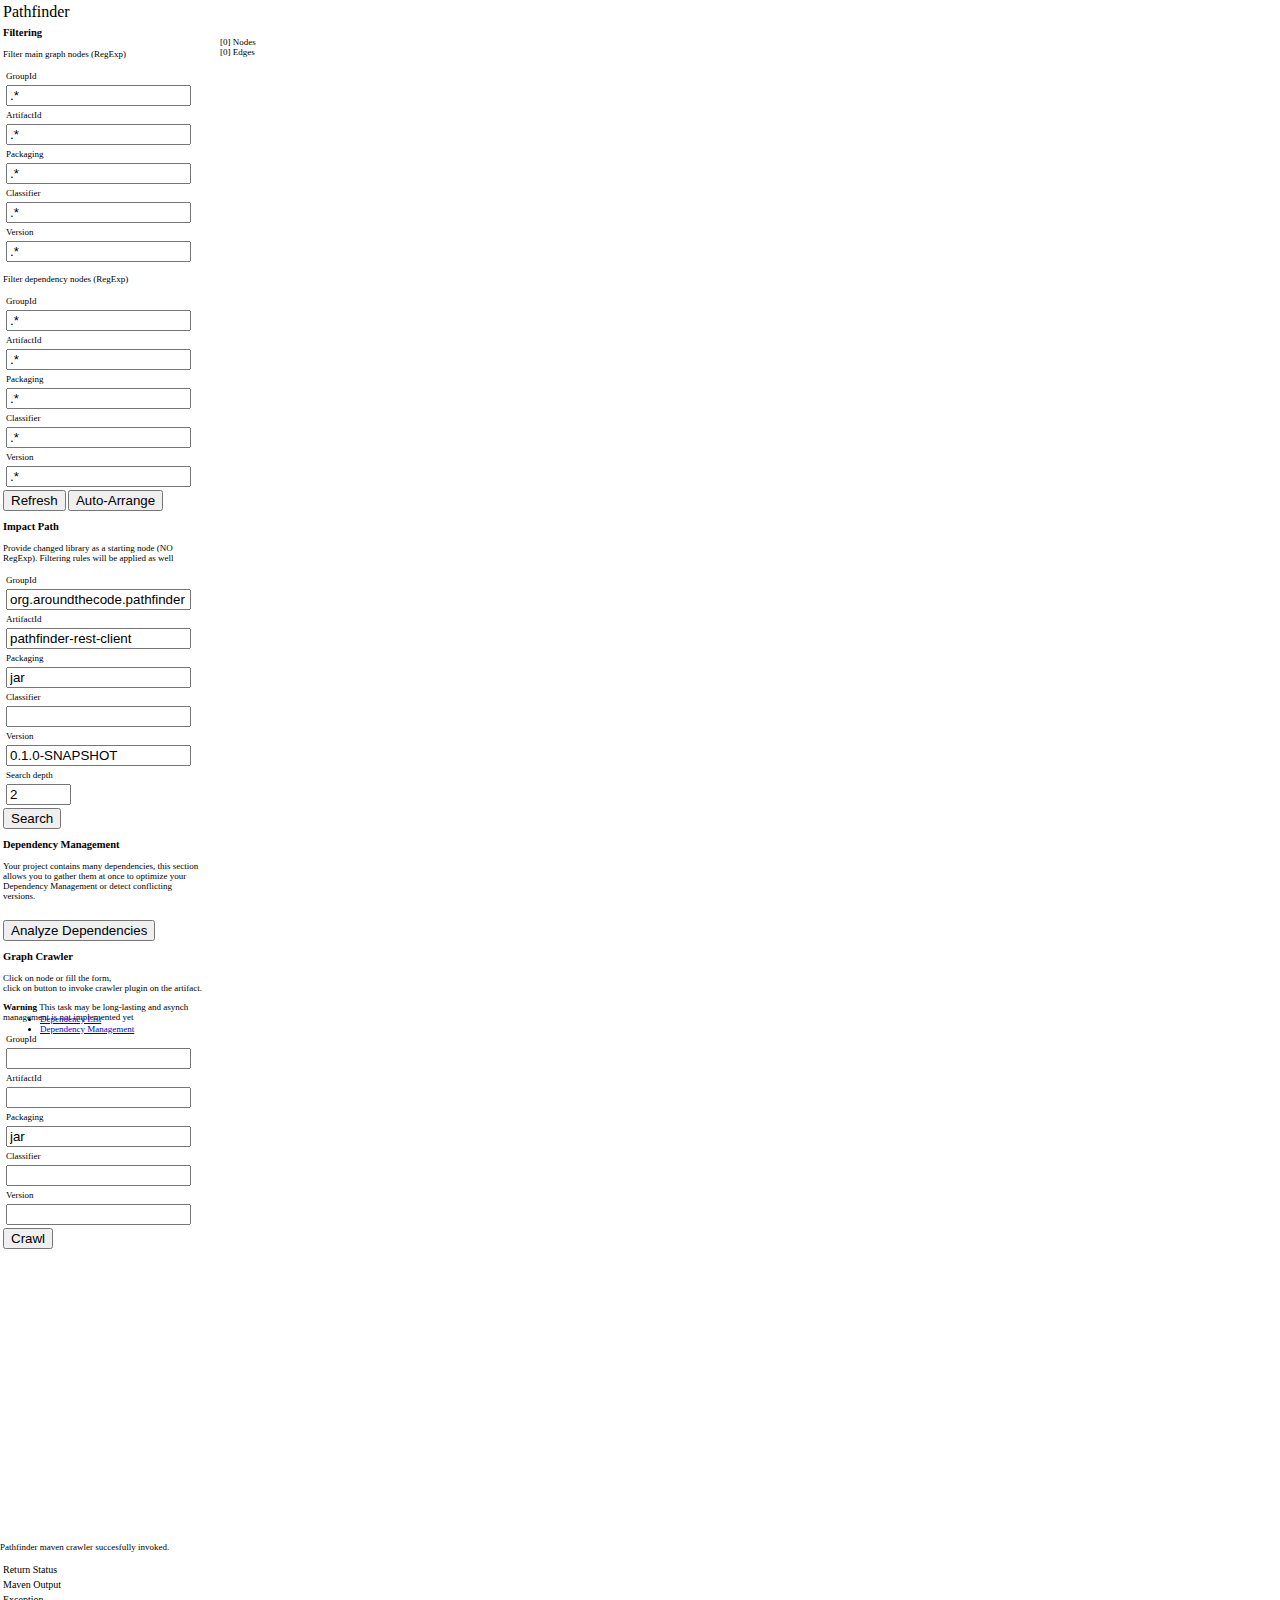
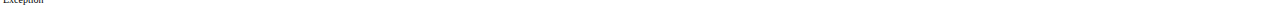
==== pathfinder-web/src/main/resources/index.html @ 1f5a8a13 "some adjustment for demo server, improved Artifact Json serialization, fix node/edge count missing i" ====
<html>
<head>
  <title>Pathfinder</title>
</head>
<body>

  <table width="100%" style="margin-right: 10px;">
    <tr>
      <td colspan="2">
        <div class="ui-widget-content header">
          Pathfinder
        </div>
      </td>
    </tr>
    <tr>
      <td width="180px">
        <div class="menu">
          <div id="accordion">

          <h3>Filtering</h3>
            <div>
              <p>
              Filter main graph nodes (RegExp)
              </p>
              <table>
                <tr>
                  <td>GroupId</td>
                </tr>
                <tr>
                  <td><input type="text" id="filterG2" value=".*"></td>
                </tr>
                <tr>
                  <td>ArtifactId</td>
                </tr>
                <tr>
                  <td><input type="text" id="filterA2" value=".*"></td>
                </tr>
                <tr>
                  <td>Packaging</td>
                </tr>
                <tr>
                  <td><input type="text" id="filterP2" value=".*"></td>
                </tr>
                <tr>
                  <td>Classifier</td>
                </tr>
                <tr>
                  <td><input type="text" id="filterC2" value=".*"></td>
                </tr>
                <tr>
                  <td>Version</td>
                </tr>
                <tr>
                  <td><input type="text" id="filterV2" value=".*"></td>
                </tr>
              </table>

              <p>
              Filter dependency nodes (RegExp)
              </p>
              <table>
                <tr>
                  <td>GroupId</td>
                </tr>
                <tr>
                  <td><input type="text" id="filterG1" value=".*"></td>
                </tr>
                <tr>
                  <td>ArtifactId</td>
                </tr>
                <tr>
                  <td><input type="text" id="filterA1" value=".*"></td>
                </tr>
                <tr>
                  <td>Packaging</td>
                </tr>
                <tr>
                  <td><input type="text" id="filterP1" value=".*"></td>
                </tr>
                <tr>
                  <td>Classifier</td>
                </tr>
                <tr>
                  <td><input type="text" id="filterC1" value=".*"></td>
                </tr>
                <tr>
                  <td>Version</td>
                </tr>
                <tr>
                  <td><input type="text" id="filterV1" value=".*"></td>
                </tr>
              </table>

              <button onclick="refreshGraph()">Refresh</button>
              <button id="autoarrangebutton">Auto-Arrange</button>

            </div>
            <h3>Impact Path</h3>
            <div>
              <p>
              Provide changed library as a starting node (NO RegExp).
              Filtering rules will be applied as well
              </p>
              <table>
                <tr>
                  <td>GroupId</td>
                </tr>
                <tr>
                  <td><input type="text" id="searchG" value="org.aroundthecode.pathfinder"></td>
                </tr>
                <tr>
                  <td>ArtifactId</td>
                </tr>
                <tr>
                  <td><input type="text" id="searchA" value="pathfinder-rest-client"></td>
                </tr>
                <tr>
                  <td>Packaging</td>
                </tr>
                <tr>
                  <td><input type="text" id="searchP" value="jar"></td>
                </tr>
                <tr>
                  <td>Classifier</td>
                </tr>
                <tr>
                  <td><input type="text" id="searchC" value=""></td>
                </tr>
                <tr>
                  <td>Version</td>
                </tr>
                <tr>
                  <td><input type="text" id="searchV" value="0.1.0-SNAPSHOT"></td>
                </tr>
                <tr>
                  <td>Search depth</td>
                </tr>
                <tr>
                  <td><input type="text" id="searchDepth" value="2" size="5"></td>
                </tr>
              </table>
              <button onclick="impactPath()">Search</button>
              
            </div>
            <h3>Dependency Management</h3>
            <div>
              <p>
              Your project contains many dependencies, this section allows you to gather them at once to optimize your Dependency Management or detect conflicting versions.
              </p>
              <br/>
              <button id="depmngbut">Analyze Dependencies</button>

            </div>
            
            <h3>Graph Crawler</h3>
            <div>
              <p>
              Click on node or fill the form,<br/>click on button to invoke crawler plugin on the artifact.
              </p>
              <div class="ui-state-highlight ui-corner-all">
                <p><span class="ui-icon ui-icon-info" style="float: left; margin-right: .3em;"></span>
                <strong>Warning</strong>&nbsp;This task may be long-lasting and asynch management is not implemented yet</p>
              </div>
              <table>
                <tr>
                  <td>GroupId</td>
                </tr>
                <tr>
                  <td><input type="text" id="crawlG" value=""></td>
                </tr>
                <tr>
                  <td>ArtifactId</td>
                </tr>
                <tr>
                  <td><input type="text" id="crawlA" value=""></td>
                </tr>
                <tr>
                  <td>Packaging</td>
                </tr>
                <tr>
                  <td><input type="text" id="crawlP" value="jar"></td>
                </tr>
                <tr>
                  <td>Classifier</td>
                </tr>
                <tr>
                  <td><input type="text" id="crawlC" value=""></td>
                </tr>
                <tr>
                  <td>Version</td>
                </tr>
                <tr>
                  <td><input type="text" id="crawlV" value=""></td>
                </tr>
              </table>
              <button onclick="crawlForm()">Crawl</button>
            </div>
          </div>
        </div>
      </td>
      <td>
        <div id="graph" class="ui-widget-content">
          <div id="graph-label">[0] Nodes</br>[0] Edges</div>
        </div>
      </td>
    </tr>
  </table>

</div>

<!-- dependency management modal dialog -->
<div id="depmng_modal">
<div id="tabs">
  <ul>
    <li><a href="#depmng_grid_tab">Dependency List</a></li>
    <li onclick="refreshDepMngMaven()" ><a href="#depmng_conf_tab">Dependency Management</a></li>
  </ul>
  <div id="depmng_grid_tab">
    <div id="depmng_grid_pager"></div>
    <table id="depmng_grid"></table>
   </div>
  <div id="depmng_conf_tab">
    <div id="depmng_conf_xml_div">
      <pre id="depmng_conf_xml"></pre>
    </div>
  </div>
</div>  
</div>

<!-- crawler modal dialog -->
<div id="crawler_modal" title="Crawler complete">
  <p>
    <span class="ui-icon ui-icon-circle-check" style="float:left;"></span>
    Pathfinder maven crawler succesfully invoked. 
  </p>
  <p>
    <table style="width:100%;font-size:x-small;">
      <tr>
        <td nowrap="true">Return Status</td>
        <td id="crawler_modal_status"></td>
      </tr>
      <tr valign="top">  
        <td nowrap="true">Maven Output</td>
        <td>
            <div id="crawler_modal_log_div">
              <pre id="crawler_modal_log"></pre>
            </div>
        </td>
      </tr><tr id="crawler_modal_err">
        <td>Exception</td>
        <td id="crawler_modal_elog"></td>
      </tr>
    </table>
  </p>
</div>

<div id="loadingScreen"></div>

<!-- JQuery -->
<script src="./lib/jquery-1.11.3.min.js"></script>
<script src="./lib/jquery-ui-1.11.4.custom/jquery-ui.min.js"></script>

<link rel="stylesheet" type="text/css" href="./css/pathfinder.css">
<link rel="stylesheet" type="text/css" href="./lib/jquery-ui-1.11.4.custom/jquery-ui.min.css">
<link rel="stylesheet" type="text/css" href="./lib/jquery-ui-1.11.4.custom/jquery-ui.theme.min.css">
<!-- Linkourious Sigma -->
<script src="./lib/linkurious.js-develop/src/sigma.core.js"></script>
<script src="./lib/linkurious.js-develop/src/conrad.js"></script>
<script src="./lib/linkurious.js-develop/src/utils/sigma.utils.js"></script>
<script src="./lib/linkurious.js-develop/src/utils/sigma.polyfills.js"></script>
<script src="./lib/linkurious.js-develop/src/sigma.settings.js"></script>
<script src="./lib/linkurious.js-develop/src/classes/sigma.classes.dispatcher.js"></script>
<script src="./lib/linkurious.js-develop/src/classes/sigma.classes.configurable.js"></script>
<script src="./lib/linkurious.js-develop/src/classes/sigma.classes.graph.js"></script>
<script src="./lib/linkurious.js-develop/src/classes/sigma.classes.camera.js"></script>
<script src="./lib/linkurious.js-develop/src/classes/sigma.classes.quad.js"></script>
<script src="./lib/linkurious.js-develop/src/captors/sigma.captors.mouse.js"></script>
<script src="./lib/linkurious.js-develop/src/captors/sigma.captors.touch.js"></script>
<script src="./lib/linkurious.js-develop/src/renderers/sigma.renderers.canvas.js"></script>
<script src="./lib/linkurious.js-develop/src/renderers/sigma.renderers.webgl.js"></script>
<script src="./lib/linkurious.js-develop/src/renderers/sigma.renderers.svg.js"></script>
<script src="./lib/linkurious.js-develop/src/renderers/sigma.renderers.def.js"></script>
<script src="./lib/linkurious.js-develop/src/renderers/webgl/sigma.webgl.nodes.def.js"></script>
<script src="./lib/linkurious.js-develop/src/renderers/webgl/sigma.webgl.nodes.fast.js"></script>
<script src="./lib/linkurious.js-develop/src/renderers/webgl/sigma.webgl.edges.def.js"></script>
<script src="./lib/linkurious.js-develop/src/renderers/webgl/sigma.webgl.edges.fast.js"></script>
<script src="./lib/linkurious.js-develop/src/renderers/webgl/sigma.webgl.edges.arrow.js"></script>
<script src="./lib/linkurious.js-develop/src/renderers/canvas/sigma.canvas.labels.def.js"></script>
<script src="./lib/linkurious.js-develop/src/renderers/canvas/sigma.canvas.hovers.def.js"></script>
<script src="./lib/linkurious.js-develop/src/renderers/canvas/sigma.canvas.nodes.def.js"></script>
<script src="./lib/linkurious.js-develop/src/renderers/canvas/sigma.canvas.edges.def.js"></script>
<script src="./lib/linkurious.js-develop/src/renderers/canvas/sigma.canvas.edges.curve.js"></script>
<script src="./lib/linkurious.js-develop/src/renderers/canvas/sigma.canvas.edges.arrow.js"></script>
<script src="./lib/linkurious.js-develop/src/renderers/canvas/sigma.canvas.edges.curvedArrow.js"></script>
<script src="./lib/linkurious.js-develop/src/renderers/canvas/sigma.canvas.edgehovers.def.js"></script>
<script src="./lib/linkurious.js-develop/src/renderers/canvas/sigma.canvas.edgehovers.curve.js"></script>
<script src="./lib/linkurious.js-develop/src/renderers/canvas/sigma.canvas.edgehovers.arrow.js"></script>
<script src="./lib/linkurious.js-develop/src/renderers/canvas/sigma.canvas.edgehovers.curvedArrow.js"></script>
<script src="./lib/linkurious.js-develop/src/renderers/canvas/sigma.canvas.extremities.def.js"></script>
<script src="./lib/linkurious.js-develop/src/renderers/svg/sigma.svg.utils.js"></script>
<script src="./lib/linkurious.js-develop/src/renderers/svg/sigma.svg.nodes.def.js"></script>
<script src="./lib/linkurious.js-develop/src/renderers/svg/sigma.svg.edges.def.js"></script>
<script src="./lib/linkurious.js-develop/src/renderers/svg/sigma.svg.edges.curve.js"></script>
<script src="./lib/linkurious.js-develop/src/renderers/svg/sigma.svg.edges.curvedArrow.js"></script>
<script src="./lib/linkurious.js-develop/src/renderers/svg/sigma.svg.labels.def.js"></script>
<script src="./lib/linkurious.js-develop/src/renderers/svg/sigma.svg.hovers.def.js"></script>
<script src="./lib/linkurious.js-develop/src/middlewares/sigma.middlewares.rescale.js"></script>
<script src="./lib/linkurious.js-develop/src/middlewares/sigma.middlewares.copy.js"></script>
<script src="./lib/linkurious.js-develop/src/misc/sigma.misc.animation.js"></script>
<script src="./lib/linkurious.js-develop/src/misc/sigma.misc.bindEvents.js"></script>
<script src="./lib/linkurious.js-develop/src/misc/sigma.misc.bindDOMEvents.js"></script>
<script src="./lib/linkurious.js-develop/src/misc/sigma.misc.drawHovers.js"></script>
<!-- END SIGMA IMPORTS -->
<script src="./lib/linkurious.js-develop/plugins/sigma.renderers.linkurious/settings.js"></script>
<script src="./lib/linkurious.js-develop/plugins/sigma.renderers.linkurious/webgl/sigma.webgl.nodes.def.js"></script>
<script src="./lib/linkurious.js-develop/plugins/sigma.renderers.linkurious/webgl/sigma.webgl.nodes.fast.js"></script>
<script src="./lib/linkurious.js-develop/plugins/sigma.renderers.linkurious/webgl/sigma.webgl.edges.def.js"></script>
<script src="./lib/linkurious.js-develop/plugins/sigma.renderers.linkurious/webgl/sigma.webgl.edges.fast.js"></script>
<script src="./lib/linkurious.js-develop/plugins/sigma.renderers.linkurious/webgl/sigma.webgl.edges.arrow.js"></script>
<script src="./lib/linkurious.js-develop/plugins/sigma.renderers.linkurious/canvas/sigma.canvas.labels.def.js"></script>
<script src="./lib/linkurious.js-develop/plugins/sigma.renderers.linkurious/canvas/sigma.canvas.hovers.def.js"></script>
<script src="./lib/linkurious.js-develop/plugins/sigma.renderers.linkurious/canvas/sigma.canvas.nodes.def.js"></script>
<script src="./lib/linkurious.js-develop/plugins/sigma.renderers.linkurious/canvas/sigma.canvas.nodes.cross.js"></script>
<script src="./lib/linkurious.js-develop/plugins/sigma.renderers.linkurious/canvas/sigma.canvas.nodes.diamond.js"></script>
<script src="./lib/linkurious.js-develop/plugins/sigma.renderers.linkurious/canvas/sigma.canvas.nodes.equilateral.js"></script>
<script src="./lib/linkurious.js-develop/plugins/sigma.renderers.linkurious/canvas/sigma.canvas.nodes.square.js"></script>
<script src="./lib/linkurious.js-develop/plugins/sigma.renderers.linkurious/canvas/sigma.canvas.nodes.star.js"></script>
<script src="./lib/linkurious.js-develop/plugins/sigma.renderers.linkurious/canvas/sigma.canvas.edges.def.js"></script>
<script src="./lib/linkurious.js-develop/plugins/sigma.renderers.linkurious/canvas/sigma.canvas.edges.curve.js"></script>
<script src="./lib/linkurious.js-develop/plugins/sigma.renderers.linkurious/canvas/sigma.canvas.edges.arrow.js"></script>
<script src="./lib/linkurious.js-develop/plugins/sigma.renderers.linkurious/canvas/sigma.canvas.edges.curvedArrow.js"></script>

<script src="./lib/linkurious.js-develop/plugins/sigma.parsers.json/sigma.parsers.json.js"></script>
<script src="./lib/linkurious.js-develop/plugins/sigma.parsers.cypher/sigma.parsers.cypher.js"></script>

<script src="./lib/linkurious.js-develop/dist/plugins/sigma.renderers.edgeLabels.min.js"></script>

<script src="./lib/linkurious.js-develop/plugins/sigma.plugins.animate/sigma.plugins.animate.js"></script>
<script src="./lib/linkurious.js-develop/plugins/sigma.layouts.fruchtermanReingold/sigma.layout.fruchtermanReingold.js"></script>

<!--Grid libraries -->
<script src="./lib/jqGrid-5.0.1/js/i18n/grid.locale-en.js"></script>
<script src="./lib/jqGrid-5.0.1/js/jquery.jqGrid.min.js"></script>

<link rel="stylesheet" type="text/css" href="./lib/jqGrid-5.0.1/css/ui.jqgrid.css">


<script src="./js/pathfinder-config.js"></script>
<script src="./js/pathfinder-server-invoker.js"></script>
<script src="./js/pathfinder.js"></script>


</body>
</html>
---- pathfinder-web/src/main/resources/css/pathfinder.css ----
body {
  margin: 0;
  font-size: xx-small;
}

#accordion{
  font-size: xx-small;
}

table td tr{
  font-size: xx-small;
}

.header{ 
  height: 20px;
}

.menu{ 
  width: 200px;
  height: 550px
}

#graph{
  top: 27;
  bottom: 10;
  left: 210;
  right: 10;
  position: absolute;
}

#graph-label {
  font-size: xx-small;
  position: absolute;
  top: 10px;
  left: 10px;
  z-index: 1;
}

.ui-jqgrid .ui-jqgrid-htable th div{
  font-size: xx-small;
}

.ui-jqgrid tr.ui-row-ltr td {
    font-size: xx-small;
}

#depmng_conf_xml_div{
  height: 480px;
  width: 700px;
  font-size: small;
}
---- pathfinder-web/src/main/resources/lib/jqGrid-5.0.1/css/ui.jqgrid.css ----
/*Grid*/
.ui-jqgrid {
	position: relative;
	-moz-box-sizing: content-box; 
	-webkit-box-sizing: content-box; 
	box-sizing: content-box;
}
.ui-jqgrid .ui-jqgrid-view {position: relative;left:0; top: 0; padding: 0; font-size:11px; z-index:100;}
.ui-jqgrid .ui-common-table {border-width: 0px; border-style: none; border-spacing: 0px; padding: 0;}
/* caption*/
.ui-jqgrid .ui-jqgrid-titlebar {height:19px; padding: .3em .2em .2em .3em; position: relative; font-size: 12px; border-left: 0 none;border-right: 0 none; border-top: 0 none;}
.ui-jqgrid .ui-jqgrid-caption {text-align: left;}
.ui-jqgrid .ui-jqgrid-title { margin: .1em 0 .2em; }
.ui-jqgrid .ui-jqgrid-titlebar-close { position: absolute;top: 50%; width: 19px; margin: -10px 0 0 0; padding: 1px; height:18px; cursor:pointer;}
.ui-jqgrid .ui-jqgrid-titlebar-close span { display: block; margin: 1px; }
.ui-jqgrid .ui-jqgrid-titlebar-close:hover { padding: 0; }
/* header*/
.ui-jqgrid .ui-jqgrid-hdiv {position: relative; margin: 0;padding: 0; overflow: hidden; border-left: 0 none !important; border-top : 0 none !important; border-right : 0 none !important;}
.ui-jqgrid .ui-jqgrid-hbox {float: left; padding-right: 20px;}
.ui-jqgrid .ui-jqgrid-htable {table-layout:fixed;margin:0;border-collapse: separate;}
.ui-jqgrid .ui-jqgrid-htable th { height: 27px; padding: 0 2px 0 2px;}
.ui-jqgrid .ui-jqgrid-htable th div {overflow: hidden; position:relative;margin: .1em 0em .1em 0em;}
.ui-th-column, .ui-jqgrid .ui-jqgrid-htable th.ui-th-column {overflow: hidden;white-space: nowrap;text-align:center;border-top : 0 none;border-bottom : 0 none;}
.ui-th-column-header, .ui-jqgrid .ui-jqgrid-htable th.ui-th-column-header {overflow: hidden;white-space: nowrap;text-align:center;border-top : 0 none; height: 26px;}
.ui-th-ltr, .ui-jqgrid .ui-jqgrid-htable th.ui-th-ltr {border-left : 0 none;}
.ui-th-rtl, .ui-jqgrid .ui-jqgrid-htable th.ui-th-rtl {border-right : 0 none;}
.ui-first-th-ltr {border-right: 1px solid; }
.ui-first-th-rtl {border-left: 1px solid; }
.ui-jqgrid .ui-th-div-ie {white-space: nowrap; zoom :1; height:17px;}
.ui-jqgrid .ui-jqgrid-resize {height:20px !important;position: relative; cursor :e-resize;display: inline;overflow: hidden;}
.ui-jqgrid .ui-grid-ico-sort {overflow:hidden;position:absolute;display:inline; cursor: pointer !important;}
.ui-jqgrid .ui-icon-asc {margin-top:-3px; height:12px;}
.ui-jqgrid .ui-icon-desc {margin-top:3px;margin-left:-1px;height:12px;}
.ui-jqgrid .ui-i-asc {margin-top:0;height:18px;}
.ui-jqgrid .ui-i-desc {margin-top:0;margin-left:12px;height:18px;}
.ui-jqgrid .ui-single-sort-asc {margin-top:0;height:18px;}
.ui-jqgrid .ui-single-sort-desc {margin-top:-1px;height:18px;}
.ui-jqgrid .ui-jqgrid-sortable {cursor:pointer;height:14px}
.ui-jqgrid tr.ui-search-toolbar th { }
.ui-jqgrid .ui-search-table td.ui-search-clear { width:25px;}
.ui-jqgrid tr.ui-search-toolbar td > input { padding-right: 0px;}
.ui-jqgrid tr.ui-search-toolbar select {}
/* body */ 
.ui-jqgrid .ui-jqgrid-bdiv {position: relative; margin: 0; padding:0; overflow: auto; text-align:left;z-index: 101;}
.ui-jqgrid .ui-jqgrid-btable {table-layout:fixed; margin:0; outline-style: none; border-collapse: separate;}
.ui-jqgrid tr.jqgrow { outline-style: none; }
.ui-jqgrid tr.jqgroup { outline-style: none; }
.ui-jqgrid tr.jqgrow td {font-weight: normal; overflow: hidden; white-space: pre; height: 23px;padding: 1px 2px 1px 2px;border-bottom-width: 1px; border-bottom-color: inherit; border-bottom-style: solid;}
.ui-jqgrid tr.jqgfirstrow td {padding: 0 2px 0 2px;border-right-width: 1px; border-right-style: solid; height:auto;}
.ui-jqgrid tr.jqgroup td {font-weight: normal; overflow: hidden; white-space: pre; height: 22px;padding: 0 2px 0 2px;border-bottom-width: 1px; border-bottom-color: inherit; border-bottom-style: solid;}
.ui-jqgrid tr.jqfoot td {font-weight: bold; overflow: hidden; white-space: pre; height: 22px;padding: 0 2px 0 2px;border-bottom-width: 1px; border-bottom-color: inherit; border-bottom-style: solid;}
.ui-jqgrid tr.ui-row-ltr td {text-align:left;border-right-width: 1px; border-right-color: inherit; border-right-style: solid;}
.ui-jqgrid tr.ui-row-rtl td {text-align:right;border-left-width: 1px; border-left-color: inherit; border-left-style: solid;}
.ui-jqgrid td.jqgrid-rownum { padding: 0 2px 0 2px; margin: 0; border: 0 none;}
.ui-jqgrid .ui-jqgrid-resize-mark { width:2px; left:0; background-color:#777; cursor: e-resize; cursor: col-resize; position:absolute; top:0; height:100px; overflow:hidden; display:none; border:0 none; z-index: 99999;}
/* footer */
.ui-jqgrid .ui-jqgrid-sdiv {position: relative; margin: 0;padding: 0; overflow: hidden; border-left: 0 none !important; border-top : 0 none !important; border-right : 0 none !important;}
.ui-jqgrid .ui-jqgrid-ftable {table-layout:fixed; margin-bottom:0;border-collapse: separate;}
.ui-jqgrid tr.footrow td {font-weight: bold; overflow: hidden; white-space:nowrap; height: 20px;padding: 0 2px 0 2px;border-top-width: 1px; border-top-color: inherit; border-top-style: solid;border-bottom-width: 1px; border-bottom-color: inherit; border-bottom-style: solid;}
.ui-jqgrid tr.footrow-ltr td {text-align:left;border-right-width: 1px; border-right-color: inherit; border-right-style: solid;}
.ui-jqgrid tr.footrow-rtl td {text-align:right;border-left-width: 1px; border-left-color: inherit; border-left-style: solid;}
/* Pager*/
.ui-jqgrid .ui-jqgrid-pager { border-left: 0 none !important;border-right: 0 none !important; border-bottom: 0 none !important; border-top: 0 none; margin: 0 !important; padding: 0 !important; position: relative; height: auto; min-height: 28px; white-space: nowrap;overflow: hidden;font-size:11px; z-index:101}
.ui-jqgrid .ui-jqgrid-toppager .ui-pager-control, .ui-jqgrid .ui-jqgrid-pager .ui-pager-control {position: relative;border-left: 0;border-bottom: 0;border-top: 0; height: 28px;}
.ui-jqgrid .ui-pg-table {position: relative; padding: 1px 0; width:auto; margin: 0;}
.ui-jqgrid .ui-pg-table td {font-weight:normal; vertical-align:middle; padding:0px 1px;}
.ui-jqgrid .ui-pg-button  { height:auto}
.ui-jqgrid .ui-pg-button span { display: block; margin: 2px; float:left;}
.ui-jqgrid .ui-pg-button:hover { padding: 0;}
.ui-jqgrid .ui-state-disabled:hover {padding:0px;}
.ui-jqgrid .ui-pg-input,.ui-jqgrid .ui-jqgrid-toppager .ui-pg-input { height:14px;width: auto;font-size:.9em; margin:0;line-height: inherit;border: none; padding: 3px 2px}
.ui-jqgrid .ui-pg-selbox, .ui-jqgrid .ui-jqgrid-toppager .ui-pg-selbox {font-size:.9em; line-height:inherit; display:block; height:19px; margin: 0; padding: 3px 0px; border:none;}
.ui-jqgrid .ui-separator {height: 18px; border-left: 2px solid #ccc ;}
.ui-separator-li {height: 2px; border : none;border-top: 2px solid #ccc ; margin: 0; padding: 0; width:100%}
.ui-jqgrid  .dropdownmenu {
	padding: 3px 0 3px 0;
	margin-left: 4px;
}
.ui-jqgrid .ui-jqgrid-pager .ui-pg-div,
.ui-jqgrid .ui-jqgrid-toppager .ui-pg-div
{padding:1px 0;float:left;position:relative; line-height: 20px;}
.ui-jqgrid .ui-jqgrid-pager .ui-pg-button,
.ui-jqgrid .ui-jqgrid-toppager .ui-pg-button
{ cursor:pointer; }
.ui-jqgrid .ui-jqgrid-pager .ui-pg-div  span.ui-icon,
.ui-jqgrid .ui-jqgrid-toppager .ui-pg-div  span.ui-icon
{float:left;margin: 2px; width:18px;}
.ui-jqgrid td input, .ui-jqgrid td select, .ui-jqgrid td textarea { margin: 0; padding-top:5px;padding-bottom: 5px;}
.ui-jqgrid td textarea {width:auto;height:auto;}
.ui-jqgrid .ui-jqgrid-toppager {border-left: 0 none !important;border-right: 0 none !important; border-top: 0 none !important; margin: 0 !important; padding: 0 !important; position: relative;white-space: nowrap;overflow: hidden;}
.ui-jqgrid .ui-jqgrid-pager .ui-pager-table {
	width:100%;
	table-layout:fixed;
	height:100%;
}
.ui-jqgrid .ui-jqgrid-pager .ui-paging-info { 
	font-weight: normal;
	height:auto; 
	margin-top:3px;
	margin-right:4px;
	display: inline;
}
.ui-jqgrid .ui-jqgrid-pager .ui-paging-pager {
	table-layout:auto;
	height:100%;
}
.ui-jqgrid .ui-jqgrid-pager .navtable {
	float:left;
	table-layout:auto;
	height:100%;
}

/*.ui-jqgrid .ui-jqgrid-toppager .ui-pg-div {padding:1px 0;float:left;position:relative; line-height: 20px; margin-right:3px;}
.ui-jqgrid .ui-jqgrid-toppager .ui-pg-button { cursor:pointer; }
.ui-jqgrid .ui-jqgrid-toppager .ui-pg-div  span.ui-icon {float:left;margin: 2px; width:18px;}
*/

/*subgrid*/
.ui-jqgrid .ui-jqgrid-btable .ui-sgcollapsed span {display: block;}
.ui-jqgrid .ui-subgrid {margin:0;padding:0; width:100%;}
.ui-jqgrid .ui-subgrid table {table-layout: fixed;}
.ui-jqgrid .ui-subgrid tr.ui-subtblcell td {height:18px;border-right-width: 1px; border-right-color: inherit; border-right-style: solid;border-bottom-width: 1px; border-bottom-color: inherit; border-bottom-style: solid;}
.ui-jqgrid .ui-subgrid td.subgrid-data {border-top:  0 none !important;}
.ui-jqgrid .ui-subgrid td.subgrid-cell {border-width: 0 0 1px 0;}
.ui-jqgrid .ui-th-subgrid {height:20px;}
/* loading */
.ui-jqgrid .loading {position: absolute; top: 45%;left: 45%;width: auto;z-index:101;padding: 6px; margin: 5px;text-align: center;font-weight: bold;display: none;border-width: 2px !important; font-size:11px;}
.ui-jqgrid .jqgrid-overlay {display:none;z-index:100;}
/* IE * html .jqgrid-overlay {width: expression(this.parentNode.offsetWidth+'px');height: expression(this.parentNode.offsetHeight+'px');} */
* .jqgrid-overlay iframe {position:absolute;top:0;left:0;z-index:-1;}
/* IE width: expression(this.parentNode.offsetWidth+'px');height: expression(this.parentNode.offsetHeight+'px');}*/
/* end loading div */
/* toolbar */
.ui-jqgrid .ui-userdata {border-left: 0 none;    border-right: 0 none;	height : 27px;overflow: hidden;	}
/*Modal Window */
.ui-jqdialog { font-size:11px !important; }
.ui-jqdialog { display: none; width: 300px; position: absolute; padding: .2em; font-size:11px; overflow:visible;}
.ui-jqdialog .ui-jqdialog-titlebar { padding: .3em .2em; position: relative; height:20px;}
.ui-jqdialog .ui-jqdialog-title { margin: .3em .2em .2em .2em;} 
.ui-jqdialog .ui-jqdialog-titlebar-close { position: absolute;  top: 50%; width: 19px; margin: -12px 0 0 0; padding: 1px; height: 18px; cursor:pointer;}

.ui-jqdialog .ui-jqdialog-titlebar-close span { display: block; margin: 1px; }
.ui-jqdialog .ui-jqdialog-titlebar-close:hover, .ui-jqdialog .ui-jqdialog-titlebar-close:focus { padding: 0; }
.ui-jqdialog-content, .ui-jqdialog .ui-jqdialog-content { border: 0; padding: .3em .2em; background: none; height:auto;}
.ui-jqdialog .ui-jqconfirm {padding: .4em 1em; border-width:3px;position:absolute;bottom:10px;right:10px;overflow:visible;display:none;height:80px;width:220px;text-align:center;}
.ui-jqdialog>.ui-resizable-se { bottom: -3px; right: -3px}
.ui-jqgrid>.ui-resizable-se { bottom: -3px; right: -3px }
/* end Modal window*/
/* Form edit */
.ui-jqdialog-content .FormGrid {margin: 0; overflow:auto;position:relative;}
.ui-jqdialog-content .EditTable { width: 100%; margin-bottom:0;}
.ui-jqdialog-content .DelTable { width: 100%; margin-bottom:0;}
.EditTable td input, .EditTable td select, .EditTable td textarea {margin: 0;}
.EditTable td textarea { width:auto; height:auto;}
.ui-jqdialog-content td.EditButton {text-align: right;border-top: 0 none;border-left: 0 none;border-right: 0 none; padding-bottom:5px; padding-top:5px;}
.ui-jqdialog-content td.navButton {text-align: center; border-left: 0 none;border-top: 0 none;border-right: 0 none; padding-bottom:5px; padding-top:5px;}
.ui-jqdialog-content input.FormElement {padding: .5em .3em; margin-bottom: 3px}
.ui-jqdialog-content select.FormElement {padding:.3em; margin-bottom: 3px;}
.ui-jqdialog-content .data-line {padding-top:.1em;border: 0 none;}

.ui-jqdialog-content .CaptionTD {vertical-align: middle;border: 0 none; padding: 2px;white-space: nowrap;}
.ui-jqdialog-content .DataTD {padding: 2px; border: 0 none; vertical-align: top;}
.ui-jqdialog-content .form-view-data {white-space:pre}
.fm-button { height: 18px; display: inline-block; margin:2px 4px 0 0; padding: .6em .5em .2em .5em; text-decoration:none !important; cursor:pointer; position: relative; text-align: center; zoom: 1; }
.fm-button-icon-left { padding-left: 1.9em; }
.fm-button-icon-right { padding-right: 1.9em; }
.fm-button-icon-left .ui-icon { right: auto; left: .2em; margin-left: 0; position: absolute; top: 50%; margin-top: -8px; }
.fm-button-icon-right .ui-icon { left: auto; right: .2em; margin-left: 0; position: absolute; top: 50%; margin-top: -8px;}
#nData, #pData { float: left; margin:3px;padding: 0; width: 15px; }
.ViewTable {
	border-width: 0; 
	border-style: none; 
	border-spacing: 1px;
	padding: 4px;
	table-layout: fixed;
}
.ViewTable .CaptionTD, .ViewTable .DataTD {padding : 4px;} 
/* End Eorm edit */
/*cell edit*/
.ui-jqgrid .edit-cell {
	padding: 4px 0px 4px 4px;
}
.ui-jqgrid .selected-row, div.ui-jqgrid .selected-row td {font-style : normal;border-left: 0 none;}
/* inline edit actions button*/
.ui-inline-del.ui-state-hover span, .ui-inline-edit.ui-state-hover span,
.ui-inline-save.ui-state-hover span, .ui-inline-cancel.ui-state-hover span {
    margin: -1px;
}
.ui-inline-del, .ui-inline-cancel {
    margin-left: 8px;
}

.ui-jqgrid .inline-edit-cell {
	padding: 4px 0px 4px 4px;
}
/* Tree Grid */
.ui-jqgrid .tree-wrap {float: left; position: relative;height: 18px;white-space: nowrap;overflow: hidden;}
.ui-jqgrid .tree-minus {position: absolute; height: 18px; width: 18px; overflow: hidden;}
.ui-jqgrid .tree-plus {position: absolute;	height: 18px; width: 18px;	overflow: hidden;}
.ui-jqgrid .tree-leaf {position: absolute;	height: 18px; width: 18px;overflow: hidden;}
.ui-jqgrid .treeclick {cursor: pointer;}
/* moda dialog */
* iframe.jqm {position:absolute;top:0;left:0;z-index:-1;}
/*	 width: expression(this.parentNode.offsetWidth+'px');height: expression(this.parentNode.offsetHeight+'px');}*/
.ui-jqgrid-dnd tr td {border-right-width: 1px; border-right-color: inherit; border-right-style: solid; height:20px}
/* RTL Support */
.ui-jqgrid .ui-jqgrid-caption-rtl {text-align: right;}
.ui-jqgrid .ui-jqgrid-hbox-rtl {float: right; padding-left: 20px;}
.ui-jqgrid .ui-jqgrid-resize-ltr {float: right;margin: -2px -2px -2px 0;}
.ui-jqgrid .ui-jqgrid-resize-rtl {float: left;margin: -2px 0 -1px -3px;}
.ui-jqgrid .ui-sort-rtl {left:0;}
.ui-jqgrid .tree-wrap-ltr {float: left;}
.ui-jqgrid .tree-wrap-rtl {float: right;}
.ui-jqgrid .ui-ellipsis {-moz-text-overflow:ellipsis;text-overflow:ellipsis;}

/* Toolbar Search Menu , Nav menu*/
.ui-search-menu, 
.ui-nav-menu {
	position: absolute; 
	padding: 2px 5px; 
	z-index:99999;
	-webkit-box-shadow: 7px 7px 5px 0px rgba(50, 50, 50, 0.75);
	-moz-box-shadow:    7px 7px 5px 0px rgba(50, 50, 50, 0.75);
	box-shadow:         7px 7px 5px 0px rgba(50, 50, 50, 0.75);
}
.ui-search-menu.ui-menu .ui-menu-item,
.ui-nav-menu.ui-menu .ui-menu-item
{ 
	list-style-image: none; 
	padding-right: 0; 
	padding-left: 0; 
}
.ui-search-menu.ui-menu .ui-menu-item a, 
.ui-nav-menu.ui-menu .ui-menu-item a 
{ 
	display: block; 
}
.ui-search-menu.ui-menu .ui-menu-item a.g-menu-item:hover,
.ui-nav-menu.ui-menu .ui-menu-item a.g-menu-item:hover 
{ 
	margin: -1px; 
	font-weight: normal; 
}
.ui-jqgrid .ui-search-table { padding: 0; border: 0 none; height:20px; width:100%;}
.ui-jqgrid .ui-search-table .ui-search-oper { width:20px; }
a.g-menu-item, a.soptclass, a.clearsearchclass { cursor: pointer; } 
.ui-jqgrid .ui-jqgrid-view input,
.ui-jqgrid .ui-jqgrid-view select,
.ui-jqgrid .ui-jqgrid-view textarea,
.ui-jqgrid .ui-jqgrid-view button {
    font-size: 11px;
}
.ui-jqgrid .ui-scroll-popup {width: 95px;}
.ui-search-table select,
.ui-search-table input 
{
	padding: 4px 3px;
}

.ui-jqgrid .ui-pg-table .ui-pg-button.ui-state-disabled:hover > .ui-separator {
	margin-left: 3px;
	margin-right: 3px;
}

.ui-jqgrid .ui-pg-table .ui-pg-button.ui-state-disabled:hover > .ui-pg-div > .ui-icon {
	margin-left: 3px;
	margin-right: 3px;
}
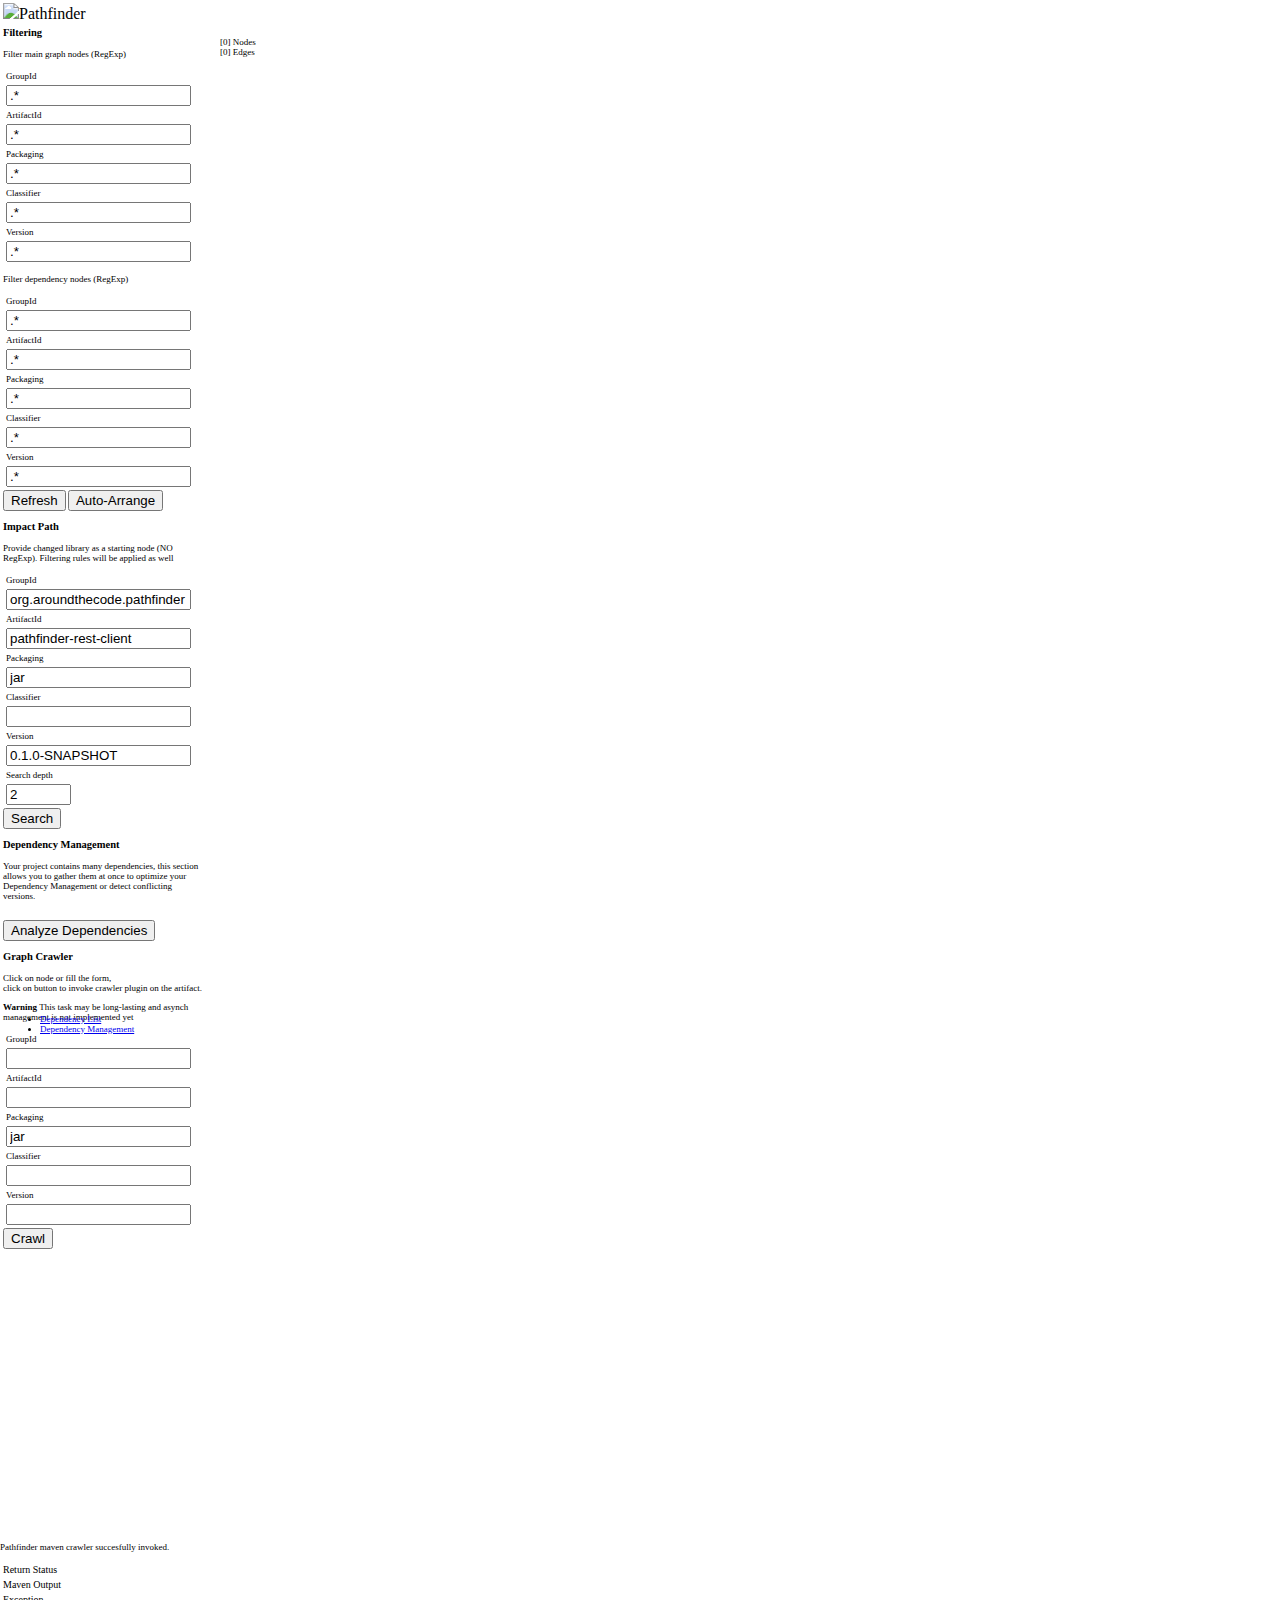
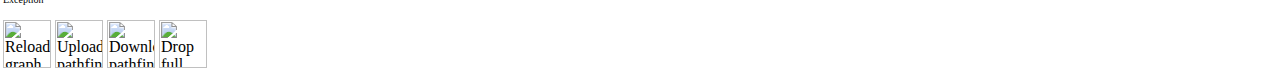
==== commit f80ee3c4: "updated likurious to v.1.5, labels inside node, drag and drop" ====
--- a/pathfinder-web/src/main/resources/index.html
+++ b/pathfinder-web/src/main/resources/index.html
@@ -1,14 +1,15 @@
 <html>
 <head>
   <title>Pathfinder</title>
+  <link rel="shortcut icon" type="image/x-icon" href="imgs/favicon.ico">
+  
 </head>
 <body>
-
   <table width="100%" style="margin-right: 10px;">
     <tr>
       <td colspan="2">
         <div class="ui-widget-content header">
-          Pathfinder
+        	<img src="imgs/logo.png" class="logo"/>Pathfinder
         </div>
       </td>
     </tr>
@@ -253,9 +254,40 @@
     </table>
   </p>
 </div>
-
-<div id="loadingScreen"></div>
-
+<div id="toolbar">
+	<table>
+		<tr>
+      <td><img class="tbutton" width="48px" onclick="refreshGraph()" src="imgs/refresh.png" alt="Reload graph from server" title="Reload graph from server"/></td>
+			<td><img class="tbutton" width="48px" onclick="jsonOpen()" src="imgs/open.png" alt="Upload pathfinder analysis file" title="Upload pathfinder analysis file"/></td>
+			<td><img class="tbutton" width="48px" onclick="jsonDown()" src="imgs/download.png" alt="Download pathfinder analysis as file" title="Download pathfinder analysis as file"/></td>
+      <td><img class="tbutton" width="48px" onclick="jsonTruncate()" src="imgs/trash.png" alt="Drop full database" title="Drop full database"/></td>
+		</tr>
+	</table>
+</div>
+<!-- hide dialog divs -->
+<div style="display:none">
+  <!-- loading screen div -->
+  <div id="loadingScreen"></div>
+  <!-- truncate confirmation screen div -->
+  <div id="dialog-confirm" title="Delete all database data?">
+    <p>
+      <span class="ui-icon ui-icon-alert" style="float:left; margin:12px 12px 20px 0;"></span>
+      This action will delete all nodes from the database, are you sure?</br>
+      <i><b>HINT</b>: You can use download buttton to export your data locally.</i>
+    </p>
+  </div>
+  <!-- upload form screen div -->
+  <div id="dialog-upload" title="Upload new Pathfinder Json">
+    <p>Upload a json file to add new data to the current database.</p>
+    <!--form id="form-upload" action="/node/uploadmp" enctype="multipart/form-data" method="POST"-->
+    <form id="dataupload" >
+      <input type="file" name="fileUpload" class="text ui-widget-content ui-corner-all">     
+        <!-- Allow form submission with keyboard without duplicating the dialog button -->
+      <input type="submit" tabindex="-1" style="position:absolute; top:-1000px">
+    </form>
+    <p><b>WARNING</b>: Any node already available in the database will be merged with uploaded data.</p>
+</div>
+</div>
 <!-- JQuery -->
 <script src="./lib/jquery-1.11.3.min.js"></script>
 <script src="./lib/jquery-ui-1.11.4.custom/jquery-ui.min.js"></script>
@@ -264,79 +296,58 @@
 <link rel="stylesheet" type="text/css" href="./lib/jquery-ui-1.11.4.custom/jquery-ui.min.css">
 <link rel="stylesheet" type="text/css" href="./lib/jquery-ui-1.11.4.custom/jquery-ui.theme.min.css">
 <!-- Linkourious Sigma -->
-<script src="./lib/linkurious.js-develop/src/sigma.core.js"></script>
-<script src="./lib/linkurious.js-develop/src/conrad.js"></script>
-<script src="./lib/linkurious.js-develop/src/utils/sigma.utils.js"></script>
-<script src="./lib/linkurious.js-develop/src/utils/sigma.polyfills.js"></script>
-<script src="./lib/linkurious.js-develop/src/sigma.settings.js"></script>
-<script src="./lib/linkurious.js-develop/src/classes/sigma.classes.dispatcher.js"></script>
-<script src="./lib/linkurious.js-develop/src/classes/sigma.classes.configurable.js"></script>
-<script src="./lib/linkurious.js-develop/src/classes/sigma.classes.graph.js"></script>
-<script src="./lib/linkurious.js-develop/src/classes/sigma.classes.camera.js"></script>
-<script src="./lib/linkurious.js-develop/src/classes/sigma.classes.quad.js"></script>
-<script src="./lib/linkurious.js-develop/src/captors/sigma.captors.mouse.js"></script>
-<script src="./lib/linkurious.js-develop/src/captors/sigma.captors.touch.js"></script>
-<script src="./lib/linkurious.js-develop/src/renderers/sigma.renderers.canvas.js"></script>
-<script src="./lib/linkurious.js-develop/src/renderers/sigma.renderers.webgl.js"></script>
-<script src="./lib/linkurious.js-develop/src/renderers/sigma.renderers.svg.js"></script>
-<script src="./lib/linkurious.js-develop/src/renderers/sigma.renderers.def.js"></script>
-<script src="./lib/linkurious.js-develop/src/renderers/webgl/sigma.webgl.nodes.def.js"></script>
-<script src="./lib/linkurious.js-develop/src/renderers/webgl/sigma.webgl.nodes.fast.js"></script>
-<script src="./lib/linkurious.js-develop/src/renderers/webgl/sigma.webgl.edges.def.js"></script>
-<script src="./lib/linkurious.js-develop/src/renderers/webgl/sigma.webgl.edges.fast.js"></script>
-<script src="./lib/linkurious.js-develop/src/renderers/webgl/sigma.webgl.edges.arrow.js"></script>
-<script src="./lib/linkurious.js-develop/src/renderers/canvas/sigma.canvas.labels.def.js"></script>
-<script src="./lib/linkurious.js-develop/src/renderers/canvas/sigma.canvas.hovers.def.js"></script>
-<script src="./lib/linkurious.js-develop/src/renderers/canvas/sigma.canvas.nodes.def.js"></script>
-<script src="./lib/linkurious.js-develop/src/renderers/canvas/sigma.canvas.edges.def.js"></script>
-<script src="./lib/linkurious.js-develop/src/renderers/canvas/sigma.canvas.edges.curve.js"></script>
-<script src="./lib/linkurious.js-develop/src/renderers/canvas/sigma.canvas.edges.arrow.js"></script>
-<script src="./lib/linkurious.js-develop/src/renderers/canvas/sigma.canvas.edges.curvedArrow.js"></script>
-<script src="./lib/linkurious.js-develop/src/renderers/canvas/sigma.canvas.edgehovers.def.js"></script>
-<script src="./lib/linkurious.js-develop/src/renderers/canvas/sigma.canvas.edgehovers.curve.js"></script>
-<script src="./lib/linkurious.js-develop/src/renderers/canvas/sigma.canvas.edgehovers.arrow.js"></script>
-<script src="./lib/linkurious.js-develop/src/renderers/canvas/sigma.canvas.edgehovers.curvedArrow.js"></script>
-<script src="./lib/linkurious.js-develop/src/renderers/canvas/sigma.canvas.extremities.def.js"></script>
-<script src="./lib/linkurious.js-develop/src/renderers/svg/sigma.svg.utils.js"></script>
-<script src="./lib/linkurious.js-develop/src/renderers/svg/sigma.svg.nodes.def.js"></script>
-<script src="./lib/linkurious.js-develop/src/renderers/svg/sigma.svg.edges.def.js"></script>
-<script src="./lib/linkurious.js-develop/src/renderers/svg/sigma.svg.edges.curve.js"></script>
-<script src="./lib/linkurious.js-develop/src/renderers/svg/sigma.svg.edges.curvedArrow.js"></script>
-<script src="./lib/linkurious.js-develop/src/renderers/svg/sigma.svg.labels.def.js"></script>
-<script src="./lib/linkurious.js-develop/src/renderers/svg/sigma.svg.hovers.def.js"></script>
-<script src="./lib/linkurious.js-develop/src/middlewares/sigma.middlewares.rescale.js"></script>
-<script src="./lib/linkurious.js-develop/src/middlewares/sigma.middlewares.copy.js"></script>
-<script src="./lib/linkurious.js-develop/src/misc/sigma.misc.animation.js"></script>
-<script src="./lib/linkurious.js-develop/src/misc/sigma.misc.bindEvents.js"></script>
-<script src="./lib/linkurious.js-develop/src/misc/sigma.misc.bindDOMEvents.js"></script>
-<script src="./lib/linkurious.js-develop/src/misc/sigma.misc.drawHovers.js"></script>
-<!-- END SIGMA IMPORTS -->
-<script src="./lib/linkurious.js-develop/plugins/sigma.renderers.linkurious/settings.js"></script>
-<script src="./lib/linkurious.js-develop/plugins/sigma.renderers.linkurious/webgl/sigma.webgl.nodes.def.js"></script>
-<script src="./lib/linkurious.js-develop/plugins/sigma.renderers.linkurious/webgl/sigma.webgl.nodes.fast.js"></script>
-<script src="./lib/linkurious.js-develop/plugins/sigma.renderers.linkurious/webgl/sigma.webgl.edges.def.js"></script>
-<script src="./lib/linkurious.js-develop/plugins/sigma.renderers.linkurious/webgl/sigma.webgl.edges.fast.js"></script>
-<script src="./lib/linkurious.js-develop/plugins/sigma.renderers.linkurious/webgl/sigma.webgl.edges.arrow.js"></script>
-<script src="./lib/linkurious.js-develop/plugins/sigma.renderers.linkurious/canvas/sigma.canvas.labels.def.js"></script>
-<script src="./lib/linkurious.js-develop/plugins/sigma.renderers.linkurious/canvas/sigma.canvas.hovers.def.js"></script>
-<script src="./lib/linkurious.js-develop/plugins/sigma.renderers.linkurious/canvas/sigma.canvas.nodes.def.js"></script>
-<script src="./lib/linkurious.js-develop/plugins/sigma.renderers.linkurious/canvas/sigma.canvas.nodes.cross.js"></script>
-<script src="./lib/linkurious.js-develop/plugins/sigma.renderers.linkurious/canvas/sigma.canvas.nodes.diamond.js"></script>
-<script src="./lib/linkurious.js-develop/plugins/sigma.renderers.linkurious/canvas/sigma.canvas.nodes.equilateral.js"></script>
-<script src="./lib/linkurious.js-develop/plugins/sigma.renderers.linkurious/canvas/sigma.canvas.nodes.square.js"></script>
-<script src="./lib/linkurious.js-develop/plugins/sigma.renderers.linkurious/canvas/sigma.canvas.nodes.star.js"></script>
-<script src="./lib/linkurious.js-develop/plugins/sigma.renderers.linkurious/canvas/sigma.canvas.edges.def.js"></script>
-<script src="./lib/linkurious.js-develop/plugins/sigma.renderers.linkurious/canvas/sigma.canvas.edges.curve.js"></script>
-<script src="./lib/linkurious.js-develop/plugins/sigma.renderers.linkurious/canvas/sigma.canvas.edges.arrow.js"></script>
-<script src="./lib/linkurious.js-develop/plugins/sigma.renderers.linkurious/canvas/sigma.canvas.edges.curvedArrow.js"></script>
-
-<script src="./lib/linkurious.js-develop/plugins/sigma.parsers.json/sigma.parsers.json.js"></script>
-<script src="./lib/linkurious.js-develop/plugins/sigma.parsers.cypher/sigma.parsers.cypher.js"></script>
-
-<script src="./lib/linkurious.js-develop/dist/plugins/sigma.renderers.edgeLabels.min.js"></script>
-
-<script src="./lib/linkurious.js-develop/plugins/sigma.plugins.animate/sigma.plugins.animate.js"></script>
-<script src="./lib/linkurious.js-develop/plugins/sigma.layouts.fruchtermanReingold/sigma.layout.fruchtermanReingold.js"></script>
+
+<script src="./lib/linkurious-v1.5.1/sigma.min.js"></script>
+
+<script src="./lib/linkurious-v1.5.1/plugins/sigma.exporters.gexf.min.js"></script>
+<script src="./lib/linkurious-v1.5.1/plugins/sigma.exporters.graphml.min.js"></script>
+<script src="./lib/linkurious-v1.5.1/plugins/sigma.exporters.image.min.js"></script>
+<script src="./lib/linkurious-v1.5.1/plugins/sigma.exporters.json.min.js"></script>
+<script src="./lib/linkurious-v1.5.1/plugins/sigma.exporters.spreadsheet.min.js"></script>
+<script src="./lib/linkurious-v1.5.1/plugins/sigma.exporters.svg.min.js"></script>
+<script src="./lib/linkurious-v1.5.1/plugins/sigma.helpers.graph.min.js"></script>
+<!--
+<script src="./lib/linkurious-v1.5.1/plugins/sigma.layouts.forceAtlas2/supervisor.js"></script>
+<script src="./lib/linkurious-v1.5.1/plugins/sigma.layouts.forceAtlas2/worker.js"></script>
+<script src="./lib/linkurious-v1.5.1/plugins/sigma.layouts.forceAtlas2.min.js"></script>
+-->
+<script src="./lib/linkurious-v1.5.1/plugins/sigma.layouts.forceLink.min.js"></script>
+<script src="./lib/linkurious-v1.5.1/plugins/sigma.layouts.forceLink/supervisor.js"></script>
+<script src="./lib/linkurious-v1.5.1/plugins/sigma.layouts.forceLink/worker.js"></script>
+
+<script src="./lib/linkurious-v1.5.1/plugins/sigma.layouts.fruchtermanReingold.min.js"></script>
+<script src="./lib/linkurious-v1.5.1/plugins/sigma.layouts.noverlap.min.js"></script>
+<script src="./lib/linkurious-v1.5.1/plugins/sigma.parsers.cypher.min.js"></script>
+<script src="./lib/linkurious-v1.5.1/plugins/sigma.parsers.gexf.min.js"></script>
+<script src="./lib/linkurious-v1.5.1/plugins/sigma.parsers.json.min.js"></script>
+<script src="./lib/linkurious-v1.5.1/plugins/sigma.pathfinding.astar.min.js"></script>
+<script src="./lib/linkurious-v1.5.1/plugins/sigma.plugins.activeState.min.js"></script>
+<script src="./lib/linkurious-v1.5.1/plugins/sigma.plugins.animate.min.js"></script>
+<script src="./lib/linkurious-v1.5.1/plugins/sigma.plugins.colorbrewer.min.js"></script>
+<script src="./lib/linkurious-v1.5.1/plugins/sigma.plugins.design.min.js"></script>
+<script src="./lib/linkurious-v1.5.1/plugins/sigma.plugins.dragNodes.min.js"></script>
+<script src="./lib/linkurious-v1.5.1/plugins/sigma.plugins.edgeSiblings.min.js"></script>
+<script src="./lib/linkurious-v1.5.1/plugins/sigma.plugins.filter.min.js"></script>
+<script src="./lib/linkurious-v1.5.1/plugins/sigma.plugins.fullScreen.min.js"></script>
+<script src="./lib/linkurious-v1.5.1/plugins/sigma.plugins.generators.min.js"></script>
+<script src="./lib/linkurious-v1.5.1/plugins/sigma.plugins.keyboard.min.js"></script>
+<script src="./lib/linkurious-v1.5.1/plugins/sigma.plugins.lasso.min.js"></script>
+
+<script src="./lib/linkurious-v1.5.1/plugins/sigma.renderers.linkurious.min.js"></script>
+<script src="./lib/linkurious-v1.5.1/plugins/sigma.renderers.edgeLabels.min.js"></script>
+
+<script src="./lib/linkurious-v1.5.1/plugins/sigma.plugins.legend.min.js"></script>
+<script src="./lib/linkurious-v1.5.1/plugins/sigma.plugins.locate.min.js"></script>
+<script src="./lib/linkurious-v1.5.1/plugins/sigma.plugins.neighborhoods.min.js"></script>
+<script src="./lib/linkurious-v1.5.1/plugins/sigma.plugins.poweredBy.min.js"></script>
+<script src="./lib/linkurious-v1.5.1/plugins/sigma.plugins.relativeSize.min.js"></script>
+<script src="./lib/linkurious-v1.5.1/plugins/sigma.plugins.select.min.js"></script>
+<script src="./lib/linkurious-v1.5.1/plugins/sigma.plugins.tooltips.min.js"></script>
+<script src="./lib/linkurious-v1.5.1/plugins/sigma.renderers.customEdgeShapes.min.js"></script>
+<script src="./lib/linkurious-v1.5.1/plugins/sigma.renderers.glyphs.min.js"></script>
+<script src="./lib/linkurious-v1.5.1/plugins/sigma.renderers.halo.min.js"></script>
+<script src="./lib/linkurious-v1.5.1/plugins/sigma.statistics.HITS.min.js"></script>
+<script src="./lib/linkurious-v1.5.1/plugins/sigma.statistics.louvain.min.js"></script>
 
 <!--Grid libraries -->
 <script src="./lib/jqGrid-5.0.1/js/i18n/grid.locale-en.js"></script>
@@ -344,7 +355,6 @@
 
 <link rel="stylesheet" type="text/css" href="./lib/jqGrid-5.0.1/css/ui.jqgrid.css">
 
-
 <script src="./js/pathfinder-config.js"></script>
 <script src="./js/pathfinder-server-invoker.js"></script>
 <script src="./js/pathfinder.js"></script>
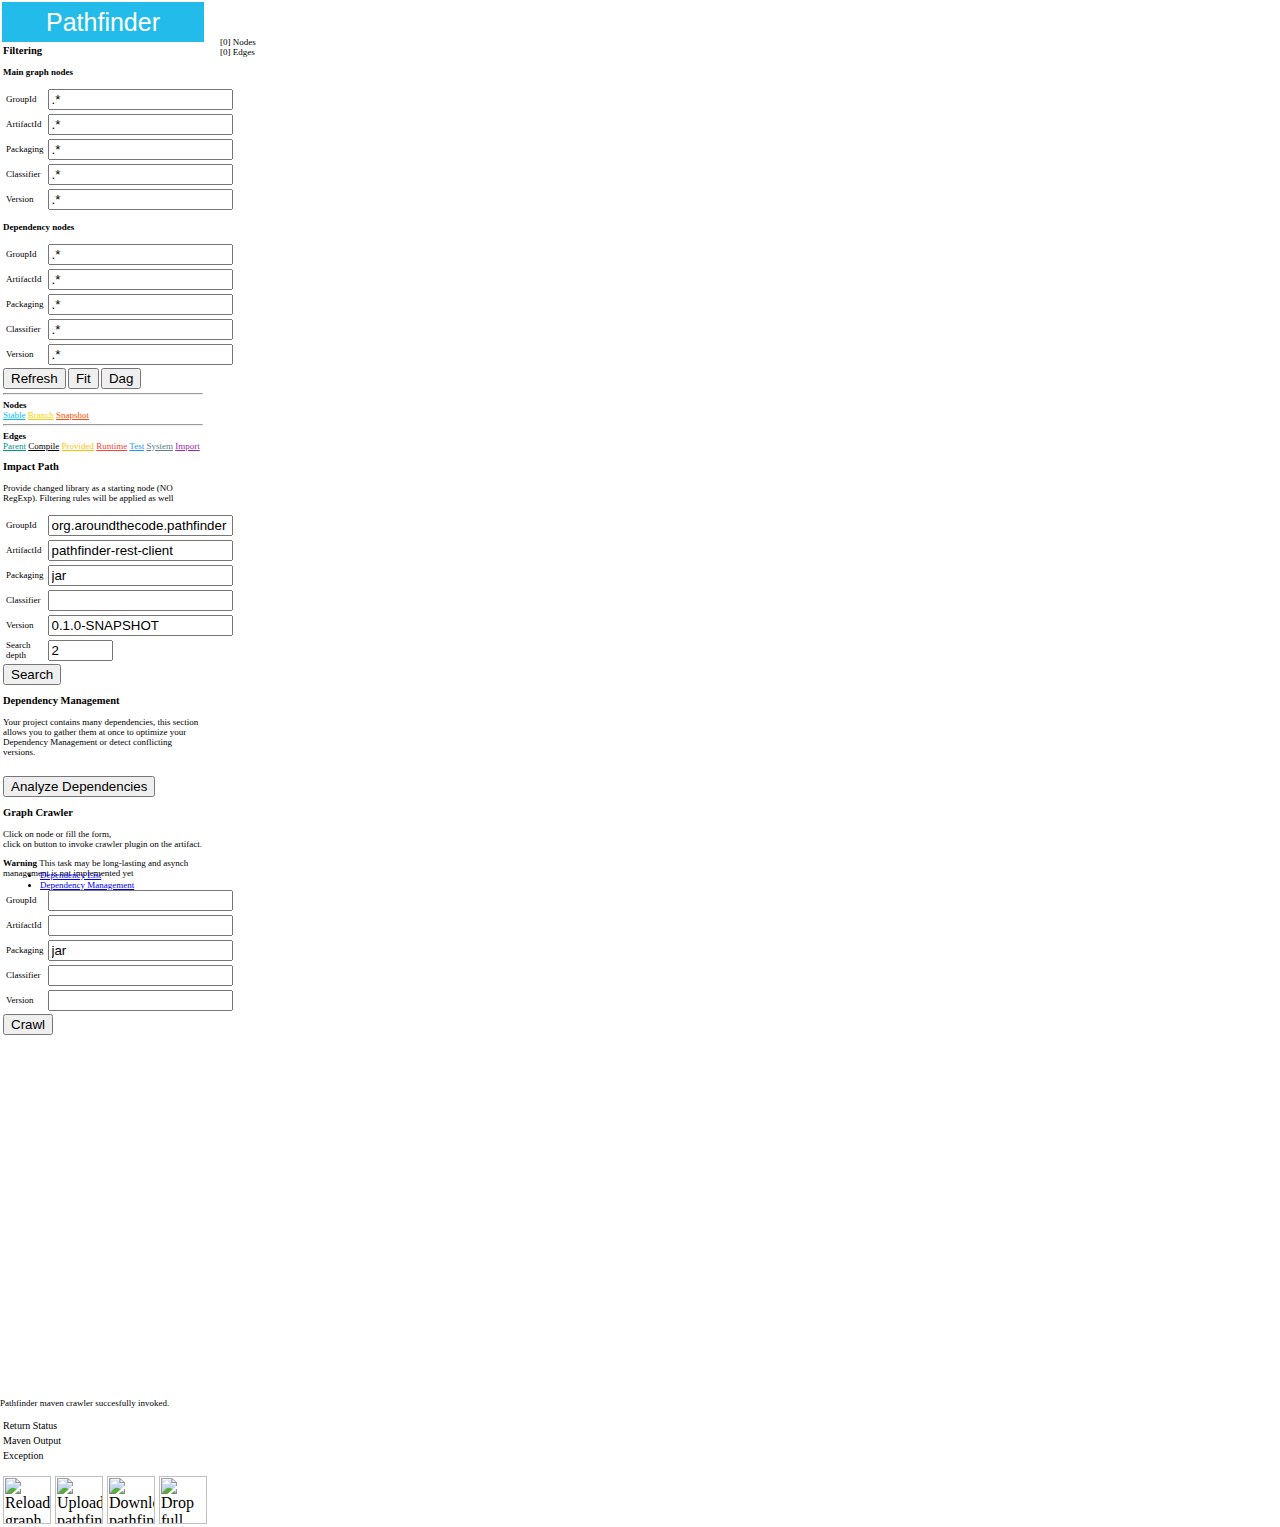
==== commit 5d1c6200: "Add auto arrange as DAG tree, colors replace edge labels" ====
--- a/pathfinder-web/src/main/resources/index.html
+++ b/pathfinder-web/src/main/resources/index.html
@@ -7,11 +7,12 @@
 <body>
   <table width="100%" style="margin-right: 10px;">
     <tr>
-      <td colspan="2">
-        <div class="ui-widget-content header">
-        	<img src="imgs/logo.png" class="logo"/>Pathfinder
+      <td style="width:200px;height:40px; background-color: #23bcea;">
+        <div style="color: white;font-family: Arial,sans-serif;font-size: 25px;text-align: center;">
+          Pathfinder
         </div>
-      </td>
+  	  </td>
+      <td></td>
     </tr>
     <tr>
       <td width="180px">
@@ -21,79 +22,73 @@
           <h3>Filtering</h3>
             <div>
               <p>
-              Filter main graph nodes (RegExp)
+              <b>Main graph nodes</b>
               </p>
               <table>
                 <tr>
                   <td>GroupId</td>
-                </tr>
-                <tr>
                   <td><input type="text" id="filterG2" value=".*"></td>
                 </tr>
                 <tr>
                   <td>ArtifactId</td>
-                </tr>
-                <tr>
                   <td><input type="text" id="filterA2" value=".*"></td>
                 </tr>
                 <tr>
                   <td>Packaging</td>
-                </tr>
-                <tr>
                   <td><input type="text" id="filterP2" value=".*"></td>
                 </tr>
                 <tr>
                   <td>Classifier</td>
-                </tr>
-                <tr>
                   <td><input type="text" id="filterC2" value=".*"></td>
                 </tr>
                 <tr>
                   <td>Version</td>
-                </tr>
-                <tr>
                   <td><input type="text" id="filterV2" value=".*"></td>
                 </tr>
               </table>
 
               <p>
-              Filter dependency nodes (RegExp)
+              <b>Dependency nodes</b>
               </p>
               <table>
                 <tr>
                   <td>GroupId</td>
-                </tr>
-                <tr>
                   <td><input type="text" id="filterG1" value=".*"></td>
                 </tr>
                 <tr>
                   <td>ArtifactId</td>
-                </tr>
-                <tr>
                   <td><input type="text" id="filterA1" value=".*"></td>
                 </tr>
                 <tr>
                   <td>Packaging</td>
-                </tr>
-                <tr>
                   <td><input type="text" id="filterP1" value=".*"></td>
                 </tr>
                 <tr>
                   <td>Classifier</td>
-                </tr>
-                <tr>
                   <td><input type="text" id="filterC1" value=".*"></td>
                 </tr>
                 <tr>
                   <td>Version</td>
-                </tr>
-                <tr>
                   <td><input type="text" id="filterV1" value=".*"></td>
                 </tr>
               </table>
 
               <button onclick="refreshGraph()">Refresh</button>
-              <button id="autoarrangebutton">Auto-Arrange</button>
+              <button id="autoarrangebutton">Fit</button>
+              <button id="autoarrangebutton2">Dag</button>
+              <hr/>
+              <b>Nodes</b><br/>
+              <span style="color:#00BDFC;font-size:xx-small"><u>Stable</u></span>
+	          <span style="color:#FFD103;font-size:xx-small"><u>Branch</u></span>
+	          <span style="color:#FF4E03;font-size:xx-small"><u>Snapshot</u></span>
+              <hr/><b>Edges</b><br/>
+              <span style="color:#009688;font-size:xx-small"><u>Parent</u></span>
+	          <span style="color:#000000;font-size:xx-small"><u>Compile</u></span>
+	          <span style="color:#ffc107;font-size:xx-small"><u>Provided</u></span>
+	          <span style="color:#f44336;font-size:xx-small"><u>Runtime</u></span>
+	          <span style="color:#2196f3;font-size:xx-small"><u>Test</u></span>
+	          <span style="color:#607d8b;font-size:xx-small"><u>System</u></span>
+	          <span style="color:#9c27b0;font-size:xx-small"><u>Import</u></span>
 
             </div>
             <h3>Impact Path</h3>
@@ -105,38 +100,26 @@
               <table>
                 <tr>
                   <td>GroupId</td>
-                </tr>
-                <tr>
                   <td><input type="text" id="searchG" value="org.aroundthecode.pathfinder"></td>
                 </tr>
                 <tr>
                   <td>ArtifactId</td>
-                </tr>
-                <tr>
                   <td><input type="text" id="searchA" value="pathfinder-rest-client"></td>
                 </tr>
                 <tr>
                   <td>Packaging</td>
-                </tr>
-                <tr>
                   <td><input type="text" id="searchP" value="jar"></td>
                 </tr>
                 <tr>
                   <td>Classifier</td>
-                </tr>
-                <tr>
                   <td><input type="text" id="searchC" value=""></td>
                 </tr>
                 <tr>
                   <td>Version</td>
-                </tr>
-                <tr>
                   <td><input type="text" id="searchV" value="0.1.0-SNAPSHOT"></td>
                 </tr>
                 <tr>
                   <td>Search depth</td>
-                </tr>
-                <tr>
                   <td><input type="text" id="searchDepth" value="2" size="5"></td>
                 </tr>
               </table>
@@ -165,32 +148,22 @@
               <table>
                 <tr>
                   <td>GroupId</td>
-                </tr>
-                <tr>
                   <td><input type="text" id="crawlG" value=""></td>
                 </tr>
                 <tr>
                   <td>ArtifactId</td>
-                </tr>
-                <tr>
                   <td><input type="text" id="crawlA" value=""></td>
                 </tr>
                 <tr>
                   <td>Packaging</td>
-                </tr>
-                <tr>
                   <td><input type="text" id="crawlP" value="jar"></td>
                 </tr>
                 <tr>
                   <td>Classifier</td>
-                </tr>
-                <tr>
                   <td><input type="text" id="crawlC" value=""></td>
                 </tr>
                 <tr>
                   <td>Version</td>
-                </tr>
-                <tr>
                   <td><input type="text" id="crawlV" value=""></td>
                 </tr>
               </table>
@@ -295,8 +268,11 @@
 <link rel="stylesheet" type="text/css" href="./css/pathfinder.css">
 <link rel="stylesheet" type="text/css" href="./lib/jquery-ui-1.11.4.custom/jquery-ui.min.css">
 <link rel="stylesheet" type="text/css" href="./lib/jquery-ui-1.11.4.custom/jquery-ui.theme.min.css">
+
+<!-- Dagre Core -->
+<script src="./lib/dagre-0.7.3/dagre.min.js"></script>
+
 <!-- Linkourious Sigma -->
-
 <script src="./lib/linkurious-v1.5.1/sigma.min.js"></script>
 
 <script src="./lib/linkurious-v1.5.1/plugins/sigma.exporters.gexf.min.js"></script>
@@ -311,6 +287,9 @@
 <script src="./lib/linkurious-v1.5.1/plugins/sigma.layouts.forceAtlas2/worker.js"></script>
 <script src="./lib/linkurious-v1.5.1/plugins/sigma.layouts.forceAtlas2.min.js"></script>
 -->
+<script src="./lib/linkurious-v1.5.1/plugins/sigma.layouts.dagre.min.js"></script>
+
+
 <script src="./lib/linkurious-v1.5.1/plugins/sigma.layouts.forceLink.min.js"></script>
 <script src="./lib/linkurious-v1.5.1/plugins/sigma.layouts.forceLink/supervisor.js"></script>
 <script src="./lib/linkurious-v1.5.1/plugins/sigma.layouts.forceLink/worker.js"></script>
